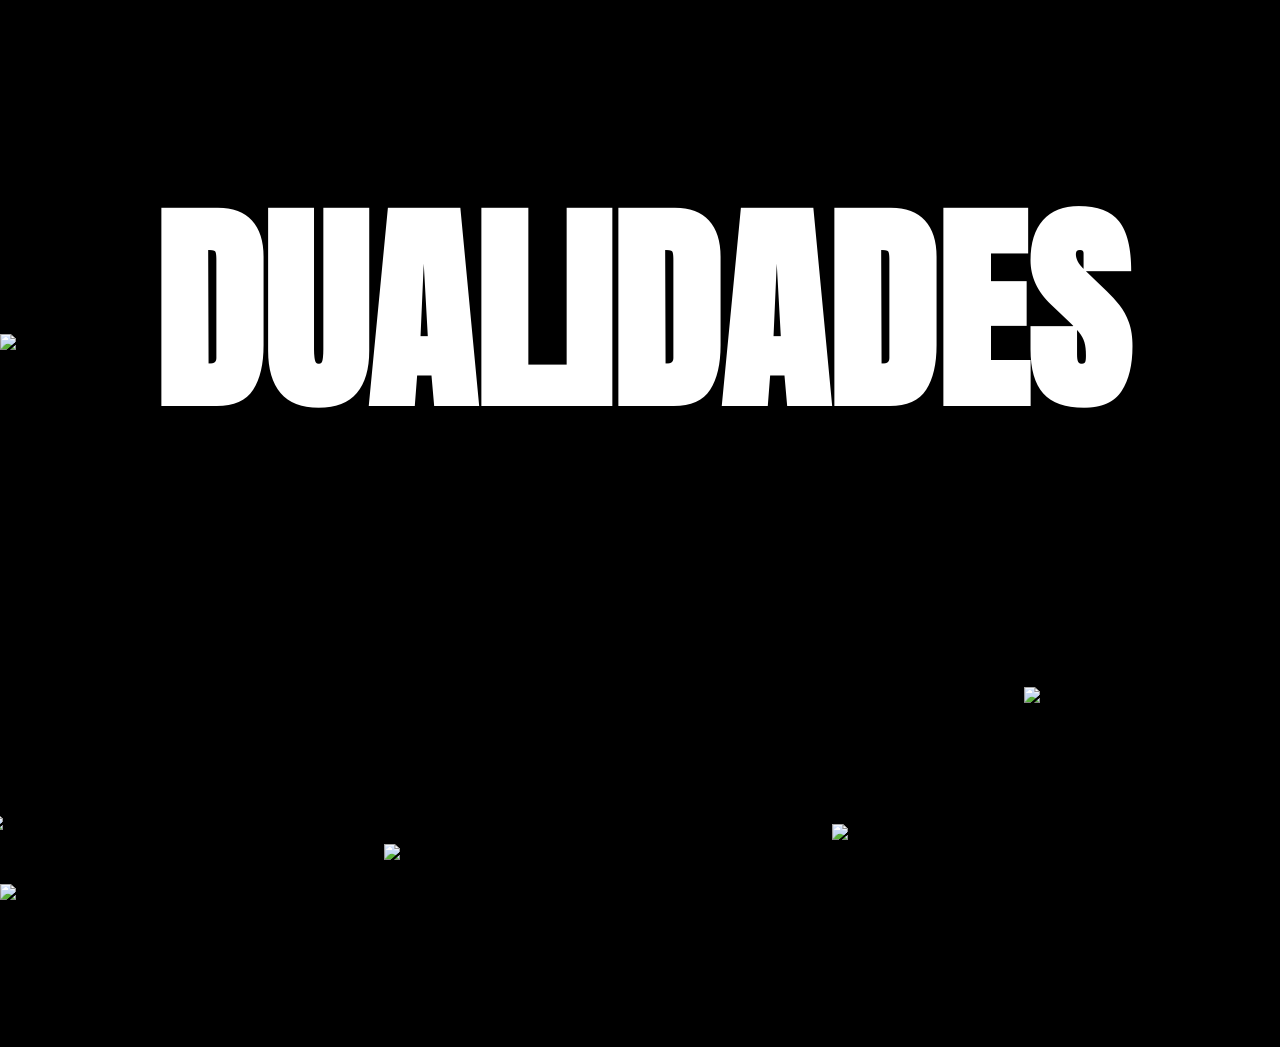
==== Pagina2.html @ 61accad9 "cambios" ====
<!DOCTYPE html>
<html lang="en">
<head>
    <meta charset="UTF-8">
    <meta name="viewport" content="width=device-width, initial-scale=1.0">
     <title>DUALIDAD</title>
    <link rel="stylesheet" href="styles2.css">
    <script src="script2.js"></script>
      <link href="https://fonts.googleapis.com/css2?family=Anton&display=swap" rel="stylesheet">
      <link rel="stylesheet" href="styles.css">
</head>
<body class="fondo-imagen">
    <a href="index.html"> <h1 class="titulo2"> DUALIDADES </h1></a>
    <img src="https://static.vecteezy.com/system/resources/thumbnails/045/809/721/small_2x/radiant-green-hills-silhouettes-free-png.png" class="colina">
    <div class="FLORES">
        <img src="https://static.vecteezy.com/system/resources/previews/028/714/190/non_2x/lotus-flower-royal-lotus-flower-pink-free-png.png" class="flor1">
        <img src="https://cdn.pixabay.com/photo/2016/04/20/21/20/png-1342120_1280.png" class="flor2">
        <img src="https://cdn.pixabay.com/photo/2016/04/22/14/40/png-1345901_1280.png" class="flor3">
        <img src="https://www.freeiconspng.com/uploads/yellow-lily-flower-transparent-background-3.png" class="flor4">
        <audio id="musica">
            <source src="assets/no-one-noticed-visualizer.mp3" type="audio/mpeg">
        </audio>
    </div>
    <div class="GIFS">
        <img src="https://blogger.googleusercontent.com/img/b/R29vZ2xl/AVvXsEjjOJrSlHmsJPWDTt5E2Cm0tBa-ItnM67WvuOOdsRGVNP4R2jtnjFunOj7Z_rYr6e0LWyCIyJf_z40FV6FwS__9xJhPDSs4MWpUV5EvsAZDAzE92wPqhgpeMhEU4SL-zlu45PgbTAQYiPGS/s1600/AVES+%2528509%2529.gif" class="pajaro1">
        <img src="https://www.gifsanimados.org/data/media/291/mariposa-imagen-animada-0306.gif" class="mariposa1"
    </div>
</body>
</html>
---- styles2.css ----
body {
    background-color: black;
}

.titulo2 {
  font-family: 'Anton', sans-serif;
  color: white;
  font-size:220px;
  text-align: center;
}

.titulo2:hover{
    color:rgb(0, 30, 130);
}

.fondo-imagen {
  background-image: url("https://images.pexels.com/photos/281260/pexels-photo-281260.jpeg?_gl=1*1tdz3tq*_ga*MTMzNDYzNjEyMS4xNzcyMDM5NDk2*_ga_8JE65Q40S6*czE3NzIwMzk0OTUkbzEkZzEkdDE3NzIwMzk0OTckajU4JGwwJGgw");
  background-size: cover;
  background-position: center;
  background-repeat: no-repeat;
  height: 100vh;
  margin: 0;
}

.colina {
  width: 100vw;
  position: fixed;
  bottom: 0px;
  z-index: -1;
}

.flor1{
    width: 20vw;
    position: fixed;
    bottom: 197px;
    left: 80vw;
}

.FLORES {
    position: fixed;
}

.flor2{
  width: 16vw;
  height: auto;
    position: fixed;
    bottom: 70px;
    left: -1vw;
}

.flor3{
    width: 13vw;
    height: auto;
    position: fixed;
    bottom: 40px;
    left: 30vw;
}
.flor3:active {
    transform: translateX(80px);
}

.flor4 {
    width: 13vw;
    height: auto;
    position: fixed;
    bottom: 60px;
    left: 65vw;
}

.pajaro1{
    width: 10vw;
    height: auto;
    position: fixed;
    bottom: 43vw;
    left: 0vw;
    animation: mover 8s linear infinite;
}

@keyframes mover {
    0% {
        left: -15vw;
    }

    50% {
        left: 100vw;
    }

    100% {
        left: 0;
    }
}
.mariposa1{
  width: 9vw;
  height: auto;
  position: fixed;
  bottom: 60px;
  left: 65vw;
  animation: movermariposa 8s linear infinite;
}

@keyframes movermariposa {
    0% {
        left: 0;
        top: 0;
    }

    25% {
        left: 90vw;
        top: 10vh;
    }

    50% {
        left: 80vw;
        top: 70vh;
    }

    75% {
        left: 0;
        top: 60vh;
    }

    100% {
        left: 0;
        top: 0;
    }
}
---- styles.css ----
body {
    background-color: black;
}

.titulo {
  font-family: 'Anton', sans-serif;
  color: white;
  font-size: 320px;
  text-align: center;
}

.titulo:hover {
    color: red;
}

a {
    text-decoration: none;
}
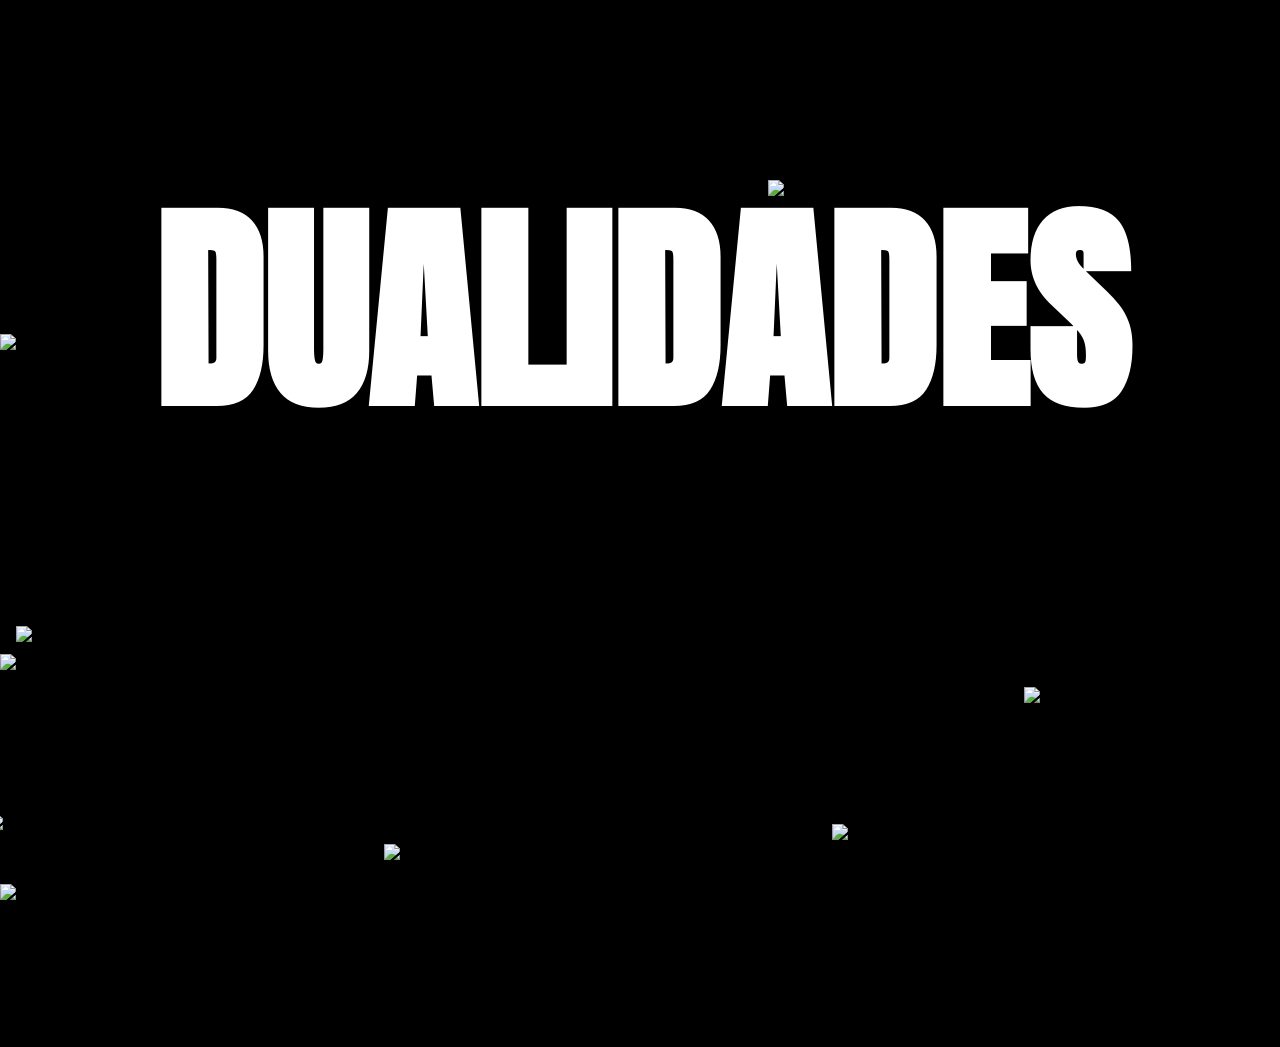
==== commit f582c8db: "avances" ====
--- a/Pagina2.html
+++ b/Pagina2.html
@@ -3,27 +3,51 @@
 <head>
     <meta charset="UTF-8">
     <meta name="viewport" content="width=device-width, initial-scale=1.0">
-     <title>DUALIDAD</title>
+    <title>DUALIDAD</title>
+
+    <!-- Estilos -->
     <link rel="stylesheet" href="styles2.css">
-    <script src="script2.js"></script>
-      <link href="https://fonts.googleapis.com/css2?family=Anton&display=swap" rel="stylesheet">
-      <link rel="stylesheet" href="styles.css">
+    <link rel="stylesheet" href="styles.css">
+
+    <!-- Fuente -->
+    <link href="https://fonts.googleapis.com/css2?family=Anton&display=swap" rel="stylesheet">
+
+    <!-- Script -->
+    <script src="script2.js" defer></script>
 </head>
+
 <body class="fondo-imagen">
-    <a href="index.html"> <h1 class="titulo2"> DUALIDADES </h1></a>
+
+    <a href="index.html">
+        <h1 class="titulo2">DUALIDADES</h1>
+    </a>
+
     <img src="https://static.vecteezy.com/system/resources/thumbnails/045/809/721/small_2x/radiant-green-hills-silhouettes-free-png.png" class="colina">
+
     <div class="FLORES">
+       <a href="https://open.spotify.com/user/3cbenkp9gt65v1ut9hamruho1?si=16e23b9720704925" target="_blank">
         <img src="https://static.vecteezy.com/system/resources/previews/028/714/190/non_2x/lotus-flower-royal-lotus-flower-pink-free-png.png" class="flor1">
-        <img src="https://cdn.pixabay.com/photo/2016/04/20/21/20/png-1342120_1280.png" class="flor2">
-        <img src="https://cdn.pixabay.com/photo/2016/04/22/14/40/png-1345901_1280.png" class="flor3">
-        <img src="https://www.freeiconspng.com/uploads/yellow-lily-flower-transparent-background-3.png" class="flor4">
+       </a>
+        <img src="https://cdn.pixabay.com/photo/2016/04/20/21/20/png-1342120_1280.png" class="flor2" id="flor2">
+        <img src="https://cdn.pixabay.com/photo/2016/04/22/14/40/png-1345901_1280.png" class="flor3" id="flor3">
+        <img src="https://www.freeiconspng.com/uploads/yellow-lily-flower-transparent-background-3.png"
+             class="flor4" id="flor4">
+
         <audio id="musica">
             <source src="assets/no-one-noticed-visualizer.mp3" type="audio/mpeg">
         </audio>
+        <audio id="musica2">
+            <source src="assets/rusowsky - 4 Daisy.mp4" type="audio/mpeg">
+        </audio>
     </div>
+
     <div class="GIFS">
-        <img src="https://blogger.googleusercontent.com/img/b/R29vZ2xl/AVvXsEjjOJrSlHmsJPWDTt5E2Cm0tBa-ItnM67WvuOOdsRGVNP4R2jtnjFunOj7Z_rYr6e0LWyCIyJf_z40FV6FwS__9xJhPDSs4MWpUV5EvsAZDAzE92wPqhgpeMhEU4SL-zlu45PgbTAQYiPGS/s1600/AVES+%2528509%2529.gif" class="pajaro1">
-        <img src="https://www.gifsanimados.org/data/media/291/mariposa-imagen-animada-0306.gif" class="mariposa1"
+        <img src="https://www.gifsanimados.org/data/media/291/mariposa-imagen-animada-0306.gif" id="mariposa1" class="mariposa1">
+        <img src="https://blogger.googleusercontent.com/img/b/R29vZ2xl/AVvXsEjjOJrSlHmsJPWDTt5E2Cm0tBa-ItnM67WvuOOdsRGVNP4R2jtnjFunOj7Z_rYr6e0LWyCIyJf_z40FV6FwS__9xJhPDSs4MWpUV5EvsAZDAzE92wPqhgpeMhEU4SL-zlu45PgbTAQYiPGS/s1600/AVES+%2528509%2529.gif"
+             class="pajaro1">
+        <img src="https://cdn.pixabay.com/animation/2023/04/27/13/39/13-39-54-278_512.gif" class="mariposa2" id="mariposa2">
+        <img src="https://img1.picmix.com/output/stamp/thumb/7/7/3/8/1628377_23a1c.gif" id="libelula">
+        <img src="https://img1.picmix.com/output/stamp/normal/0/8/7/7/1887780_1cc2c.gif" class="pajaro2">
     </div>
 </body>
-</html> +</html>
--- a/styles2.css
+++ b/styles2.css
@@ -54,9 +54,7 @@
     position: fixed;
     bottom: 40px;
     left: 30vw;
-}
-.flor3:active {
-    transform: translateX(80px);
+    cursor: pointer;
 }
 
 .flor4 {
@@ -65,6 +63,11 @@
     position: fixed;
     bottom: 60px;
     left: 65vw;
+    cursor: pointer;
+}
+
+.flor2{
+    cursor: pointer;
 }
 
 .pajaro1{
@@ -89,38 +92,138 @@
         left: 0;
     }
 }
-.mariposa1{
-  width: 9vw;
-  height: auto;
-  position: fixed;
-  bottom: 60px;
-  left: 65vw;
-  animation: movermariposa 8s linear infinite;
-}
-
-@keyframes movermariposa {
+
+#mariposa1 {
+  width: 8vw;
+  position: absolute;
+  left: 60vw;
+  top: 20vh;
+  animation: volar1 6s infinite linear;
+}
+
+#mariposa1{
+  position: absolute;
+  width: 8vw;
+  animation: volar 12s infinite linear;
+}
+
+@keyframes volar{
+  0%{
+    top: 10vh;
+    left: 0vw;
+  }
+
+  25%{
+    top: 40vh;
+    left: 30vw;
+  }
+
+  50%{
+    top: 5vh;
+    left: 60vw;
+  }
+
+  75%{
+    top: 50vh;
+    left: 80vw;
+  }
+
+  100%{
+    top: 20vh;
+    left: 100vw;
+  }
+}
+
+.mariposa2{
+width:8vw;
+position:relative;
+left:40vw;
+bottom:10vh;
+opacity:0;
+}
+
+.mariposa2-volar{
+opacity:1;
+animation: volar2 4s linear;
+}
+
+@keyframes volar2{
+
+0%{
+transform: translate(0,0);
+}
+
+100%{
+transform: translate(500px,-300px);
+}
+
+}
+
+.dark{
+  filter: brightness(40%);
+  transition: 0.5s;
+}
+
+#libelula{
+  position: absolute;
+  width: 7vw;
+  animation: vueloLibelula 10s infinite linear;
+}
+
+@keyframes vueloLibelula{
+
+  0%{
+    top: 0vh;
+    left: 20vw;
+  }
+
+  20%{
+    top: 60vh;
+    left: 90vw;
+  }
+
+  40%{
+    top: 30vh;
+    left: 50vw;
+  }
+
+  60%{
+    top: 80vh;
+    left: 30vw;
+  }
+
+  80%{
+    top: 20vh;
+    left: 100vw;
+  }
+
+  100%{
+    top: 60vh;
+    left: 40vw;
+  }
+
+}
+
+.pajaro2{
+    width: 15vw;
+    height: auto;
+    position: fixed;
+    bottom: 18vw;
+    left: 0vw;
+    z-index: -1;
+    animation: mover 8s ease infinite;
+}
+
+@keyframes mover {
     0% {
-        left: 0;
-        top: 0;
-    }
-
-    25% {
-        left: 90vw;
-        top: 10vh;
+        left: -20vw;
     }
 
     50% {
-        left: 80vw;
-        top: 70vh;
-    }
-
-    75% {
-        left: 0;
-        top: 60vh;
+        left: 100vw;
     }
 
     100% {
-        left: 0;
-        top: 0;
-    }
-}
+        left: -20;
+    }
+}
--- a/styles.css
+++ b/styles.css
@@ -4,9 +4,11 @@
 
 .titulo {
   font-family: 'Anton', sans-serif;
-  color: white;
+  color: rgb(255, 255, 255);
   font-size: 320px;
   text-align: center;
+  z-index: 9999;
+  position: fixed;
 }
 
 .titulo:hover {
@@ -16,3 +18,110 @@
 a {
     text-decoration: none;
 }
+
+body{
+margin:0;
+}
+
+#collage{
+position:fixed;
+top:0;
+left:0;
+width:100vw;
+height:100vh;
+
+display:grid;
+grid-template-columns:repeat(30,1fr);
+grid-auto-rows:4vh;
+
+z-index:-1;
+pointer-events:none;
+}
+
+#collage img{
+width:100%;
+height:100%;
+object-fit:cover;
+}
+
+#collage{
+position:fixed;
+top:0;
+left:0;
+
+width:120vw;
+height:120vh;
+
+display:grid;
+grid-template-columns:repeat(30,1fr);
+grid-auto-rows:4vh;
+
+z-index:-1;
+
+animation:mover 2s linear infinite;
+}
+
+#collage {
+animation: flotar 8s ease-in-out infinite;
+}
+
+@keyframes flotar {
+0% { transform: translateY(0); }
+50% { transform: translateY(-40px); }
+100% { transform: translateY(0); }
+}
+
+.dino1{
+    width: 13vw;
+    height: auto;
+    position: fixed;
+    bottom: 43vw;
+    left: 0vw;
+    animation: mover 8s linear infinite;
+    z-index: -1;
+}
+
+@keyframes mover {
+    0% {
+        left: -15vw;
+    }
+
+    50% {
+        left: 100vw;
+    }
+
+    100% {
+        left: 0;
+    }
+}
+
+.minion1{
+    cursor: pointer;
+}
+
+.gato1{
+    width: 18vw;
+    height: auto;
+    position: fixed;
+    bottom: 29vw;
+    left: 79vw;
+    z-index: -1;
+}
+
+.alien1{
+    width: 18vw;
+    height: auto;
+    position: fixed;
+    bottom: -3vw;
+    left: 59vw;
+    z-index: -1;
+}
+
+.cara1{
+    width: 12vw;
+    height: auto;
+    position: fixed;
+    bottom: 1vw;
+    left: 29vw;
+    z-index: -1;
+}
